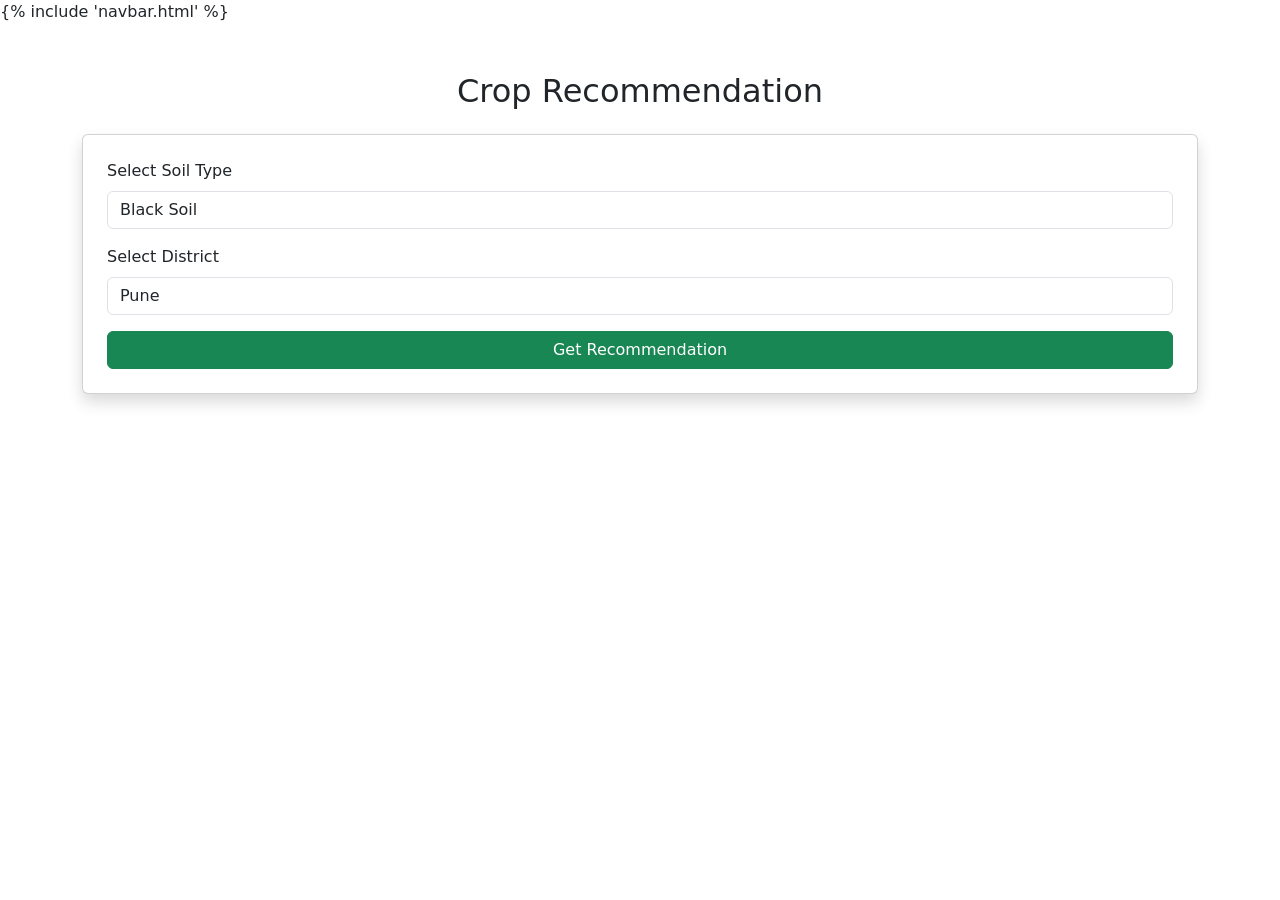
==== templates/crop.html @ 70eb218e "initialtest" ====
<!DOCTYPE html>
<html>

<head>

<title>Crop Recommendation</title>

<link href="https://cdn.jsdelivr.net/npm/bootstrap@5.3.2/dist/css/bootstrap.min.css" rel="stylesheet">

</head>

<body>

{% include 'navbar.html' %}

<div class="container mt-5">

<h2 class="text-center mb-4">Crop Recommendation</h2>

<div class="card shadow p-4">

<form action="/recommend" method="POST">

<label class="mb-2">Select Soil Type</label>

<select name="soil" class="form-control mb-3">

<option value="Black">Black Soil</option>
<option value="Red">Red Soil</option>
<option value="Sandy">Sandy Soil</option>
<option value="Laterite">Laterite Soil</option>

</select>

<label class="mb-2">Select District</label>

<select name="location" class="form-control mb-3">

<option>Pune</option>
<option>Mumbai</option>
<option>Nashik</option>
<option>Kolhapur</option>
<option>Nagpur</option>
<option>Aurangabad</option>
<option>Solapur</option>

</select>

<button class="btn btn-success w-100">

Get Recommendation

</button>

</form>

</div>

</div>

</body>

</html>
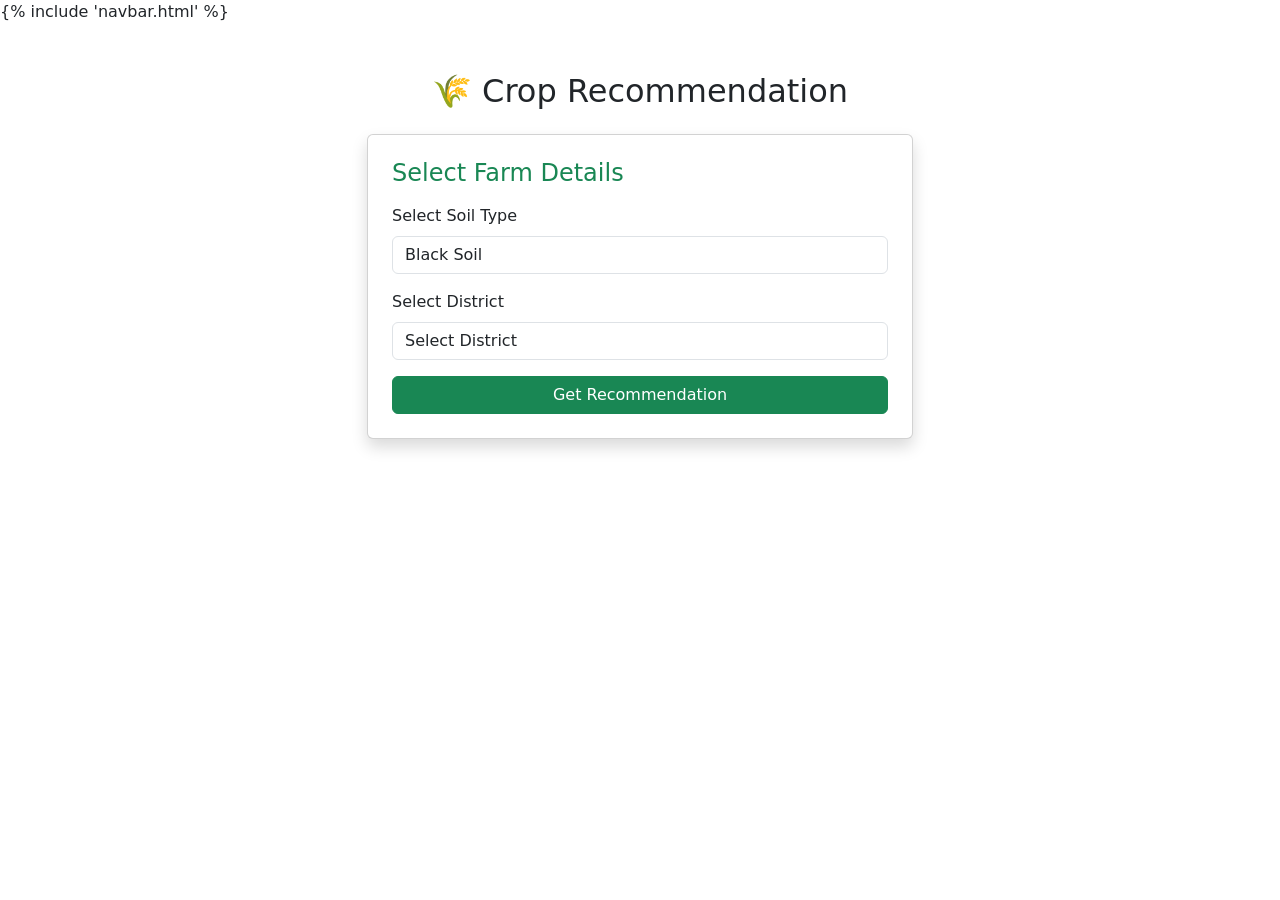
==== commit 444e0e4f: "initialTest" ====
--- a/templates/crop.html
+++ b/templates/crop.html
@@ -15,9 +15,15 @@
 
 <div class="container mt-5">
 
-<h2 class="text-center mb-4">Crop Recommendation</h2>
+<h2 class="text-center mb-4">🌾 Crop Recommendation</h2>
+
+<div class="row justify-content-center">
+
+<div class="col-md-6">
 
 <div class="card shadow p-4">
+
+<h4 class="text-success mb-3">Select Farm Details</h4>
 
 <form action="/recommend" method="POST">
 
@@ -32,24 +38,54 @@
 
 </select>
 
+
 <label class="mb-2">Select District</label>
 
 <select name="location" class="form-control mb-3">
 
+<option selected disabled>Select District</option>
+
+<option>Ahmednagar</option>
+<option>Akola</option>
+<option>Amravati</option>
+<option>Aurangabad</option>
+<option>Beed</option>
+<option>Bhandara</option>
+<option>Buldhana</option>
+<option>Chandrapur</option>
+<option>Dhule</option>
+<option>Gadchiroli</option>
+<option>Gondia</option>
+<option>Hingoli</option>
+<option>Jalgaon</option>
+<option>Jalna</option>
+<option>Kolhapur</option>
+<option>Latur</option>
+<option>Mumbai City</option>
+<option>Mumbai Suburban</option>
+<option>Nagpur</option>
+<option>Nanded</option>
+<option>Nandurbar</option>
+<option>Nashik</option>
+<option>Osmanabad</option>
+<option>Palghar</option>
+<option>Parbhani</option>
 <option>Pune</option>
-<option>Mumbai</option>
-<option>Nashik</option>
-<option>Kolhapur</option>
-<option>Nagpur</option>
-<option>Aurangabad</option>
+<option>Raigad</option>
+<option>Ratnagiri</option>
+<option>Sangli</option>
+<option>Satara</option>
+<option>Sindhudurg</option>
 <option>Solapur</option>
+<option>Thane</option>
+<option>Wardha</option>
+<option>Washim</option>
+<option>Yavatmal</option>
 
 </select>
 
 <button class="btn btn-success w-100">
-
 Get Recommendation
-
 </button>
 
 </form>
@@ -58,6 +94,9 @@
 
 </div>
 
+</div>
+
+</div>
+
 </body>
-
 </html>
